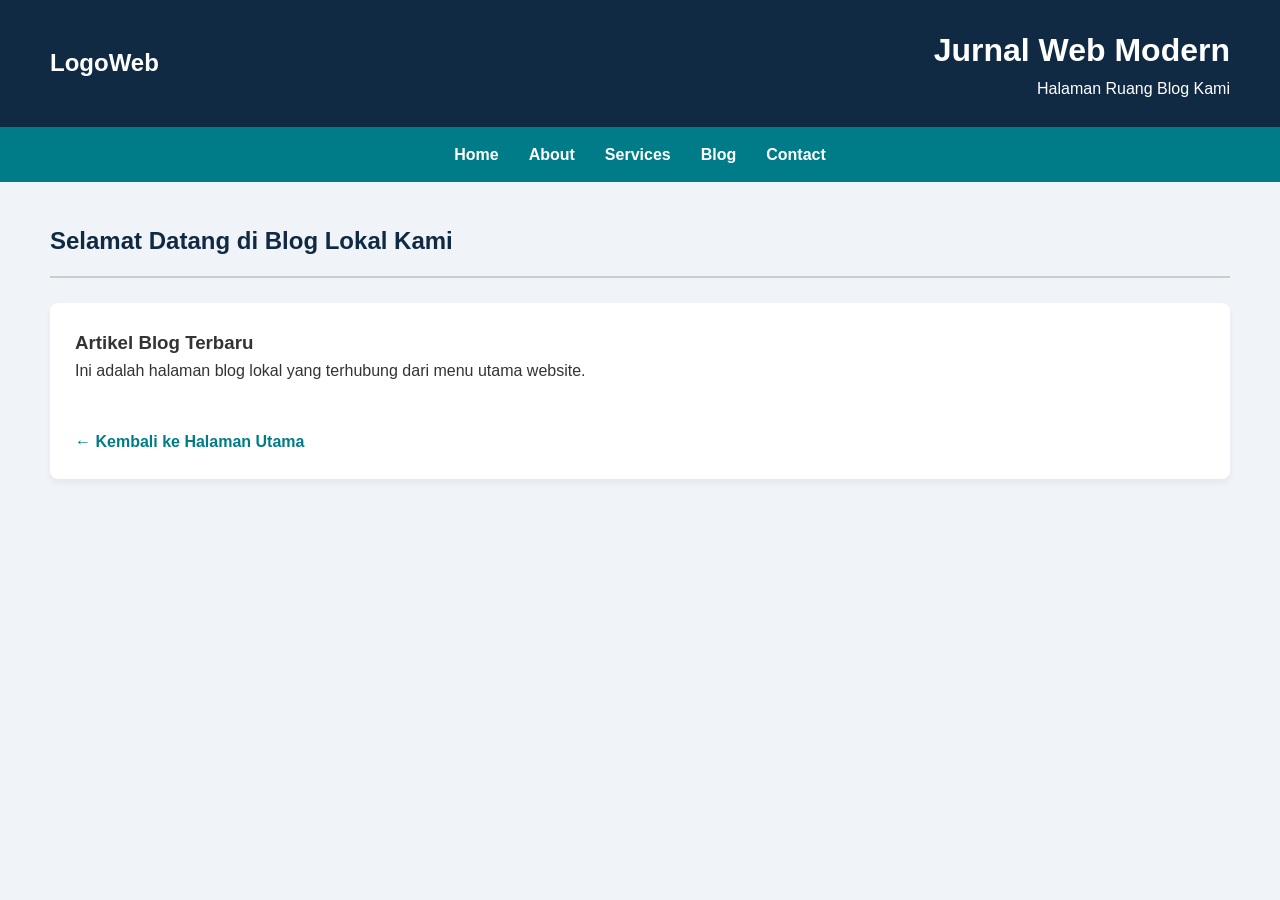
==== blog.html @ c241e14b "first commit" ====
<!doctype html>
<html lang="id">
  <head>
    <meta charset="UTF-8" />
    <title>Blog - Jurnal Web Modern</title>
    <link rel="stylesheet" href="style.css" />
  </head>
  <body>
    <header class="header">
      <div class="header-left">
        <h2>LogoWeb</h2>
      </div>
      <div class="header-right">
        <h1>Jurnal Web Modern</h1>
        <p>Halaman Ruang Blog Kami</p>
      </div>
    </header>

    <nav class="navbar">
      <a href="index.html">Home</a>
      <a href="#">About</a>
      <a href="#">Services</a>
      <a href="blog.html">Blog</a>
      <a href="index.html#popup-profil">Contact</a>
    </nav>

    <main class="blog-content">
      <h2>Selamat Datang di Blog Lokal Kami</h2>
      <div class="blog-box">
        <h3>Artikel Blog Terbaru</h3>
        <p>
          Ini adalah halaman blog lokal yang terhubung dari menu utama website.
        </p>
        <br />
        <a href="index.html">&larr; Kembali ke Halaman Utama</a>
      </div>
    </main>
  </body>
</html>
---- style.css ----
/* Reset Dasar */
* {
  box-sizing: border-box;
  margin: 0;
  padding: 0;
  font-family: "Segoe UI", Tahoma, Geneva, Verdana, sans-serif;
}
body {
  background-color: #f0f4f8;
  color: #333;
  line-height: 1.6;
}

/* a. Header (2 Kolom) */
.header {
  display: flex;
  justify-content: space-between;
  align-items: center;
  background-color: #102a43;
  color: white;
  padding: 25px 50px;
}
.header-right {
  text-align: right;
}

/* b. Navbar (1 Baris) */
.navbar {
  display: flex;
  justify-content: center;
  background-color: #007c89;
  padding: 15px 50px;
  gap: 30px;
}
.navbar a {
  color: white;
  text-decoration: none;
  font-weight: bold;
  transition: color 0.3s;
}
.navbar a:hover {
  color: #bcf3ec;
}

/* c. Konten Utama (2 Kolom Kiri Kanan) */
.main-content {
  display: flex;
  padding: 30px 50px;
  gap: 30px;
}

/* Bagian Kiri (3 Kolom) */
.left-column {
  width: 75%;
}
.left-column h2 {
  margin-bottom: 20px;
  border-bottom: 2px solid #ccc;
  padding-bottom: 10px;
}

/* Penggunaan Gallery Grid */
.gallery-grid {
  display: grid;
  grid-template-columns: repeat(3, 1fr);
  gap: 20px;
}
.card {
  background: white;
  padding: 15px;
  border-radius: 8px;
  box-shadow: 0 4px 6px rgba(0, 0, 0, 0.05);
}
.card h3 {
  font-size: 17px;
  margin: 12px 0 8px;
  color: #102a43;
}
.card p {
  font-size: 13.5px;
  color: #627d98;
}

/* Penggunaan Opacity dan Transisi pada gambar */
.gallery-img {
  width: 100%;
  height: 50%;
  border-radius: 6px;
  transition:
    opacity 0.4s ease,
    transform 0.4s ease;
}
.gallery-img:hover {
  opacity: 0.75;
  transform: scale(1.03);
}

/* Bagian Kanan (3 Bagian Vertikal) */
.right-column {
  width: 25%;
  display: flex;
  flex-direction: column;
  gap: 20px;
}
.widget {
  background: white;
  padding: 20px;
  border-radius: 8px;
  box-shadow: 0 4px 6px rgba(0, 0, 0, 0.05);
}
.widget h3 {
  border-bottom: 2px solid #f0f4f8;
  padding-bottom: 8px;
  margin-bottom: 15px;
  font-size: 16px;
  color: #102a43;
}
.widget ul {
  list-style: none;
}
.widget ul li {
  margin-bottom: 10px;
}
.widget ul li a {
  color: #007c89;
  text-decoration: none;
  font-size: 14px;
}
.widget ul li a:hover {
  text-decoration: underline;
}

/* d. Footer (2 Bagian, Atas 3 Kolom) */
.footer {
  background-color: #102a43;
  color: white;
  margin-top: 20px;
}
.footer-top {
  display: flex;
  justify-content: space-between;
  padding: 40px 50px;
  gap: 20px;
}
.footer-col {
  width: 32%;
}
.footer-col h3 {
  margin-bottom: 15px;
  color: #9fb3c8;
}
.footer-col ul {
  list-style: none;
}
.footer-col li {
  margin-bottom: 8px;
}
.footer-col a {
  color: white;
  text-decoration: none;
}
.footer-col a:hover {
  text-decoration: underline;
}
.footer-col p {
  font-size: 14px;
  color: #d9e2ec;
}
.footer-bottom {
  background-color: #0b1e30;
  text-align: center;
  padding: 15px;
  font-size: 14px;
  color: #829ab1;
}

/* Style Khusus Halaman Blog */
.blog-content {
  padding: 40px 50px;
  min-height: 50vh;
}
.blog-content h2 {
  border-bottom: 2px solid #ccc;
  padding-bottom: 15px;
  margin-bottom: 25px;
  color: #102a43;
}
.blog-box {
  background: white;
  padding: 25px;
  border-radius: 8px;
  box-shadow: 0 4px 6px rgba(0, 0, 0, 0.05);
}
.blog-box a {
  display: inline-block;
  margin-top: 20px;
  color: #007c89;
  text-decoration: none;
  font-weight: bold;
}
.blog-box a:hover {
  text-decoration: underline;
}

/* 
   Pop-Up Modal Murni CSS 
   Sesuai Ketentuan 1: Tidak menggunakan framework/JS
*/
.overlay {
  position: fixed;
  top: 0;
  bottom: 0;
  left: 0;
  right: 0;
  background: rgba(16, 42, 67, 0.85);
  visibility: hidden;
  opacity: 0;
  transition: opacity 0.5s ease;
  display: flex;
  justify-content: center;
  align-items: center;
  z-index: 1000;
}
.overlay:target {
  visibility: visible;
  opacity: 1;
}
.popup {
  background: white;
  padding: 30px;
  border-radius: 10px;
  width: 450px;
  position: relative;
  box-shadow: 0 10px 25px rgba(0, 0, 0, 0.2);
}
.close {
  position: absolute;
  top: 15px;
  right: 20px;
  font-size: 28px;
  text-decoration: none;
  color: #829ab1;
  transition: color 0.3s;
}
.close:hover {
  color: #d64545;
}
.profil-header {
  text-align: center;
  margin-bottom: 25px;
}
.foto-profil {
  width: 90px;
  height: 90px;
  border-radius: 50%;
  border: 3px solid #007c89;
  margin-bottom: 10px;
  object-fit: cover;
}
.profil-table {
  width: 100%;
  border-collapse: collapse;
}
.profil-table td {
  padding: 12px;
  border-bottom: 1px solid #f0f4f8;
  font-size: 15px;
  color: #334e68;
}
.profil-table td:first-child {
  font-weight: bold;
  width: 30%;
  color: #102a43;
}
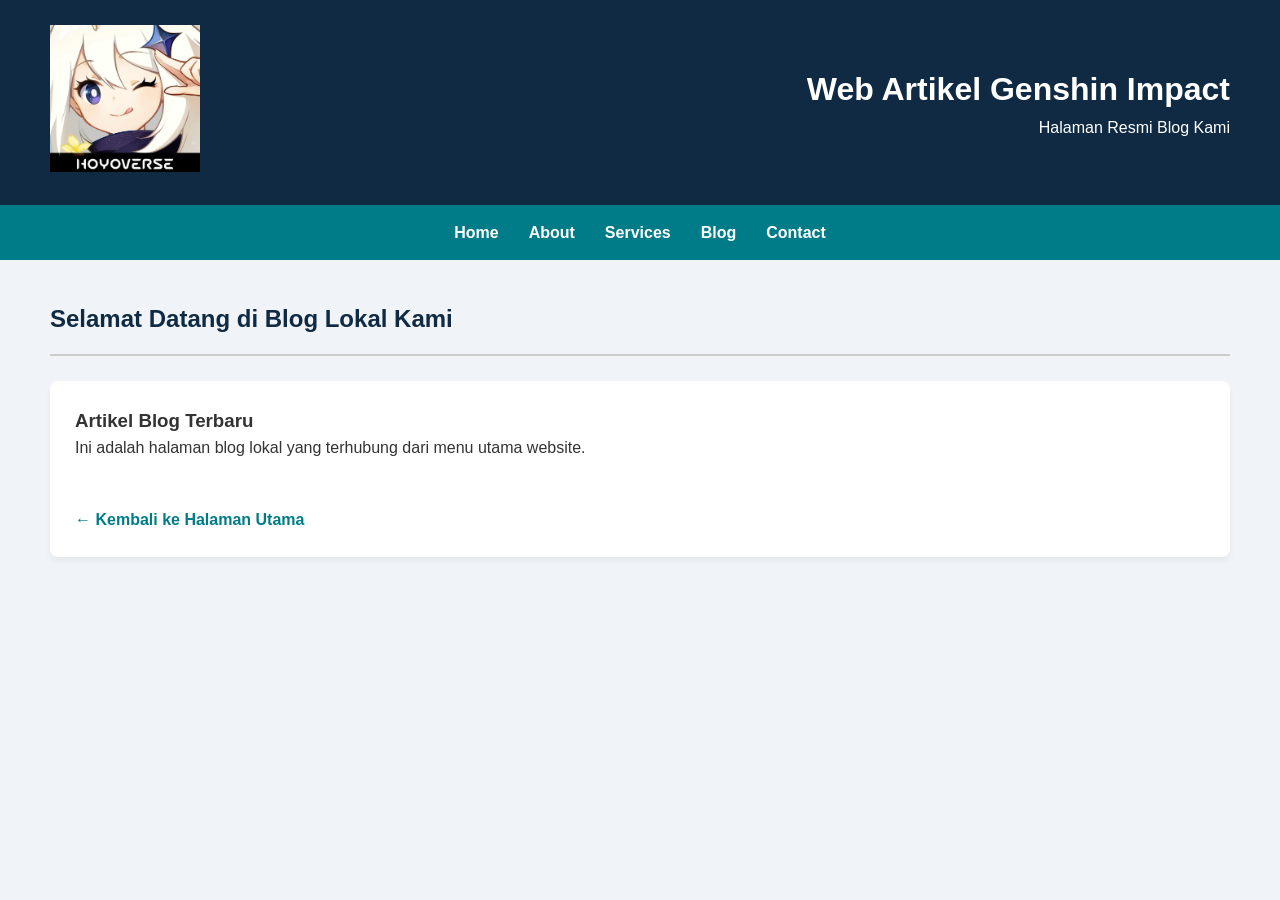
==== commit 4e0a9b6d: "Update header logo and titles for consistency and clarity" ====
--- a/blog.html
+++ b/blog.html
@@ -8,18 +8,20 @@
   <body>
     <header class="header">
       <div class="header-left">
-        <h2>LogoWeb</h2>
+        <div class="header-left">
+          <img src="images/logo.png" alt="Logo Web" />
+        </div>
       </div>
       <div class="header-right">
-        <h1>Jurnal Web Modern</h1>
-        <p>Halaman Ruang Blog Kami</p>
+        <h1>Web Artikel Genshin Impact</h1>
+        <p>Halaman Resmi Blog Kami</p>
       </div>
     </header>
 
     <nav class="navbar">
-      <a href="index.html">Home</a>
-      <a href="#">About</a>
-      <a href="#">Services</a>
+      <a href="index.html#home">Home</a>
+      <a href="index.html#about">About</a>
+      <a href="index.html#services">Services</a>
       <a href="blog.html">Blog</a>
       <a href="index.html#popup-profil">Contact</a>
     </nav>
--- a/style.css
+++ b/style.css
@@ -1,4 +1,3 @@
-/* Reset Dasar */
 * {
   box-sizing: border-box;
   margin: 0;
@@ -11,7 +10,11 @@
   line-height: 1.6;
 }
 
-/* a. Header (2 Kolom) */
+html {
+  scroll-behavior: smooth;
+}
+
+/* Header 2 kolom */
 .header {
   display: flex;
   justify-content: space-between;
@@ -23,8 +26,10 @@
 .header-right {
   text-align: right;
 }
-
-/* b. Navbar (1 Baris) */
+.header-left img {
+  width: 150px;
+}
+/* navigasi bar */
 .navbar {
   display: flex;
   justify-content: center;
@@ -42,14 +47,14 @@
   color: #bcf3ec;
 }
 
-/* c. Konten Utama (2 Kolom Kiri Kanan) */
+/* 2 kolom kiri kanan */
 .main-content {
   display: flex;
   padding: 30px 50px;
   gap: 30px;
 }
 
-/* Bagian Kiri (3 Kolom) */
+/* kiri 3 kolom */
 .left-column {
   width: 75%;
 }
@@ -95,7 +100,7 @@
   transform: scale(1.03);
 }
 
-/* Bagian Kanan (3 Bagian Vertikal) */
+/* 3 kolom vertikal */
 .right-column {
   width: 25%;
   display: flex;
@@ -130,7 +135,7 @@
   text-decoration: underline;
 }
 
-/* d. Footer (2 Bagian, Atas 3 Kolom) */
+/* Footer (2 Bagian, Atas 3 Kolom) */
 .footer {
   background-color: #102a43;
   color: white;
@@ -202,10 +207,7 @@
   text-decoration: underline;
 }
 
-/* 
-   Pop-Up Modal Murni CSS 
-   Sesuai Ketentuan 1: Tidak menggunakan framework/JS
-*/
+/* pop-up profile */
 .overlay {
   position: fixed;
   top: 0;
